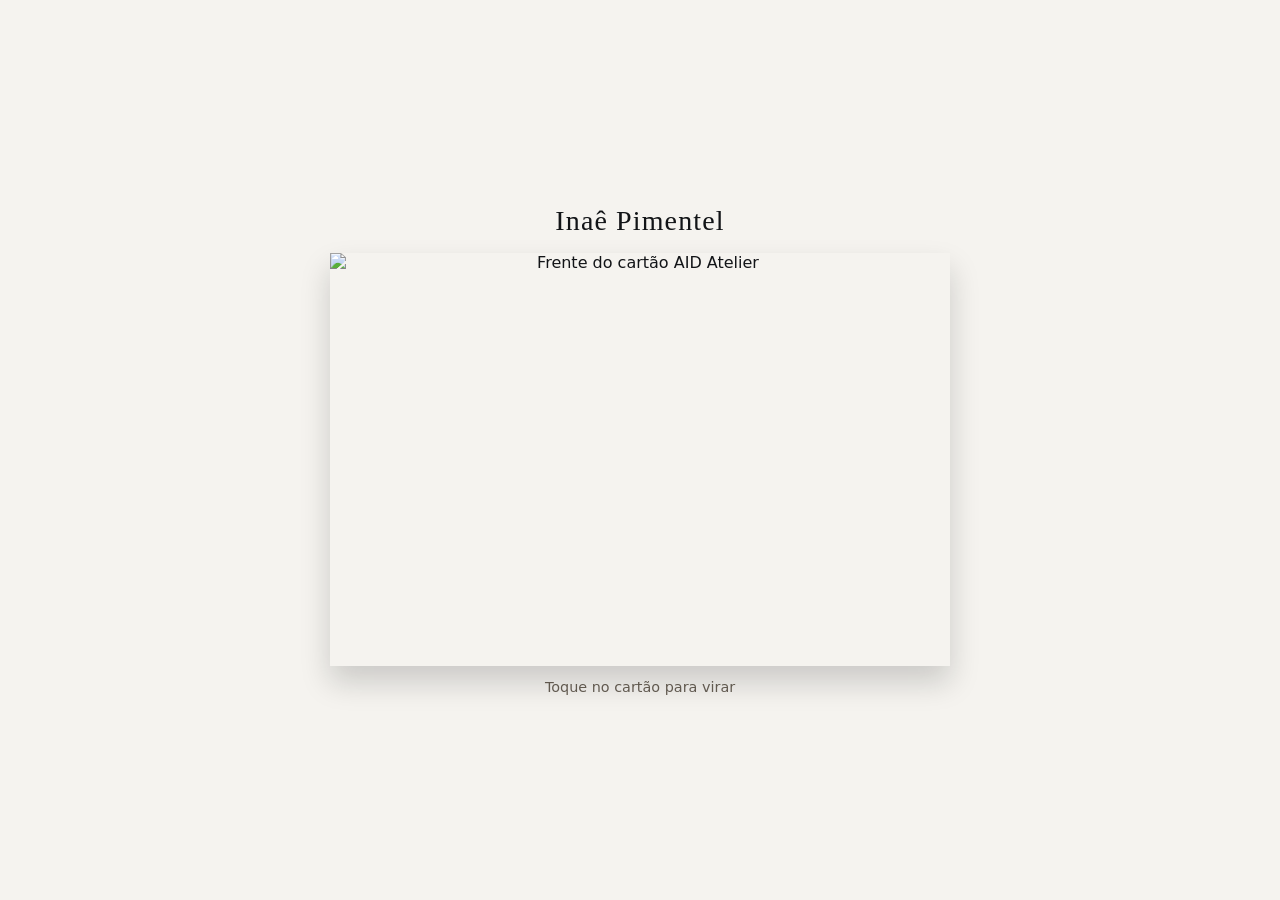
==== inae.html @ d66581b1 "Publicar cartões virtuais AID Atelier" ====
<!doctype html>
<html lang="pt-PT">
<head>
  <meta charset="utf-8">
  <meta name="viewport" content="width=device-width,initial-scale=1">
  <meta name="description" content="Cartão virtual de Inaê Pimentel - AID Atelier">
  <title>Inaê Pimentel | AID Atelier</title>
  <link rel="stylesheet" href="styles.css">
</head>
<body>
  <main style="max-width:620px">
    <article class="profile">
      <h1>Inaê Pimentel</h1>
      <div class="scene">
        <div class="card" role="button" tabindex="0" aria-label="Virar cartão de Inaê Pimentel" aria-pressed="false">
          <div class="face front"><img src="assets/frente.png" alt="Frente do cartão AID Atelier"></div>
          <div class="face back">
            <img src="assets/inae-verso.png" alt="Verso do cartão de Inaê Pimentel">
            <a class="hotspot phone" href="tel:+351930456466" aria-label="Ligar para Inaê Pimentel"></a>
            <a class="hotspot instagram" href="https://www.instagram.com/aid.atelier.renovacao/" target="_blank" rel="noopener noreferrer" aria-label="Abrir Instagram da AID Atelier"></a>
            <a class="hotspot website" href="https://aidatelier.pt/" target="_blank" rel="noopener noreferrer" aria-label="Abrir site aidatelier.pt"></a>
          </div>
        </div>
      </div>
      <p class="hint">Toque no cartão para virar</p>
    </article>
  </main>
  <script src="app.js"></script>
</body>
</html>
---- styles.css ----
:root {
  color-scheme: light;
  font-family: Inter, ui-sans-serif, system-ui, -apple-system, BlinkMacSystemFont, "Segoe UI", sans-serif;
  background: #f5f3ef;
  color: #121417;
}

* { box-sizing: border-box; }

body {
  margin: 0;
  min-height: 100vh;
  display: grid;
  place-items: center;
  padding: clamp(18px, 4vw, 48px);
}

main { width: min(100%, 980px); }

.profiles {
  display: grid;
  grid-template-columns: repeat(2, minmax(0, 1fr));
  gap: clamp(22px, 4vw, 44px);
}

.profile { text-align: center; }

.profile h1 {
  margin: 0 0 16px;
  font-family: Georgia, "Times New Roman", serif;
  font-size: clamp(1.2rem, 2.3vw, 1.75rem);
  font-weight: 400;
  letter-spacing: .04em;
}

.scene {
  width: 100%;
  aspect-ratio: 1417 / 945;
  perspective: 1800px;
}

.card {
  position: relative;
  width: 100%;
  height: 100%;
  border: 0;
  padding: 0;
  background: transparent;
  cursor: pointer;
  transform-style: preserve-3d;
  transition: transform 700ms cubic-bezier(.2,.75,.25,1);
}

.card.is-flipped { transform: rotateY(180deg); }
.card:focus-visible { outline: 3px solid #a78644; outline-offset: 5px; }

.face {
  position: absolute;
  inset: 0;
  overflow: hidden;
  backface-visibility: hidden;
  -webkit-backface-visibility: hidden;
  box-shadow: 0 16px 28px rgba(18,20,23,.18);
}

.face.back { transform: rotateY(180deg); }
.face img { display: block; width: 100%; height: 100%; object-fit: cover; }

.hotspot {
  position: absolute;
  top: 80.5%;
  height: 13%;
  border-radius: 8px;
}

.hotspot:focus-visible { outline: 3px solid #a78644; outline-offset: -3px; background: rgba(167,134,68,.10); }
.phone { left: 6%; width: 30%; }
.instagram { left: 36%; width: 36%; }
.website { left: 72%; width: 23%; }

.hint { margin: 13px 0 0; color: #675f54; font-size: .9rem; }

@media (max-width: 760px) {
  .profiles { grid-template-columns: 1fr; }
  main { width: min(100%, 560px); }
}

@media (prefers-reduced-motion: reduce) {
  .card { transition: none; }
}
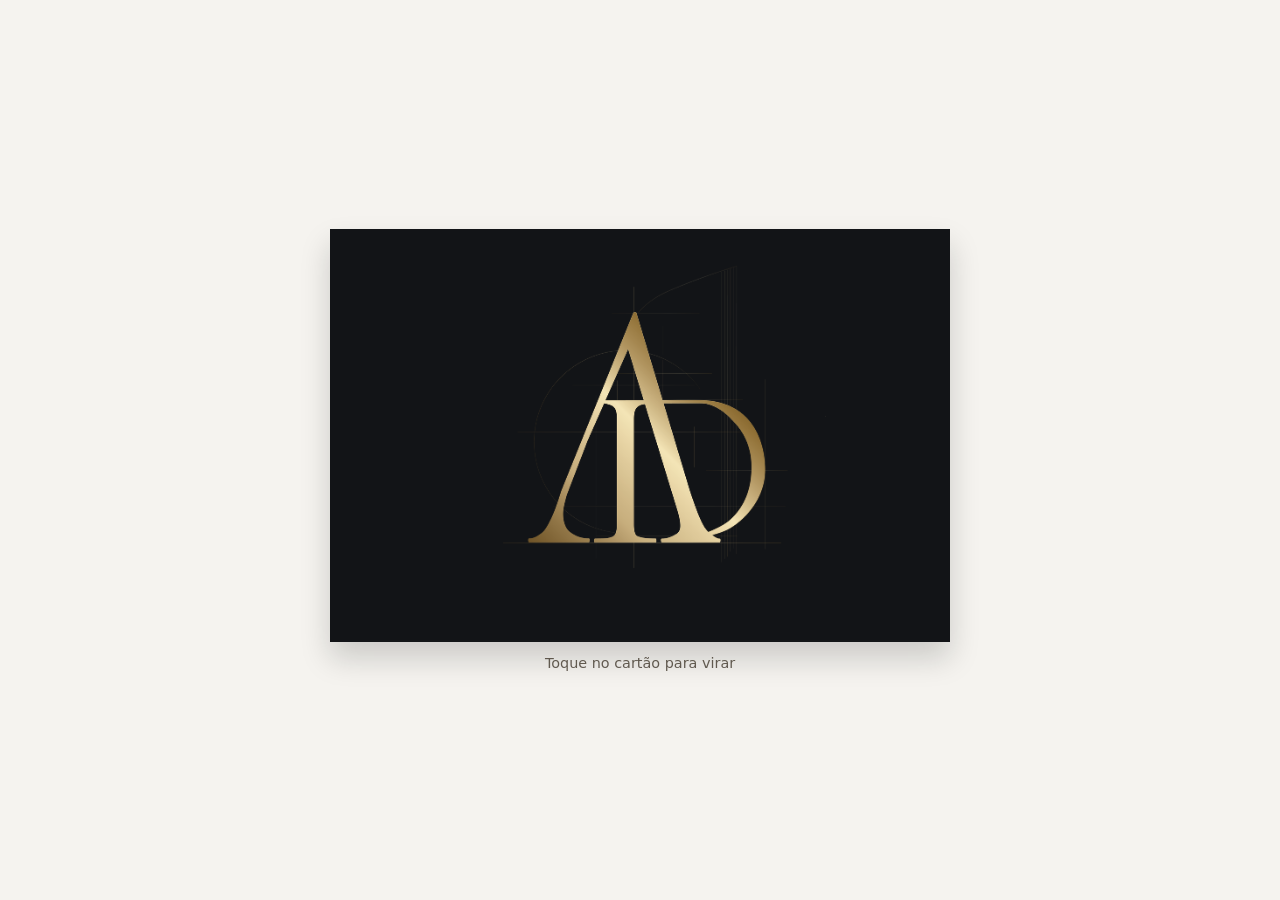
==== commit 5da9c0a2: "Remover títulos exteriores dos cartões" ====
--- a/inae.html
+++ b/inae.html
@@ -10,7 +10,6 @@
 <body>
   <main style="max-width:620px">
     <article class="profile">
-      <h1>Inaê Pimentel</h1>
       <div class="scene">
         <div class="card" role="button" tabindex="0" aria-label="Virar cartão de Inaê Pimentel" aria-pressed="false">
           <div class="face front"><img src="assets/frente.png" alt="Frente do cartão AID Atelier"></div>
